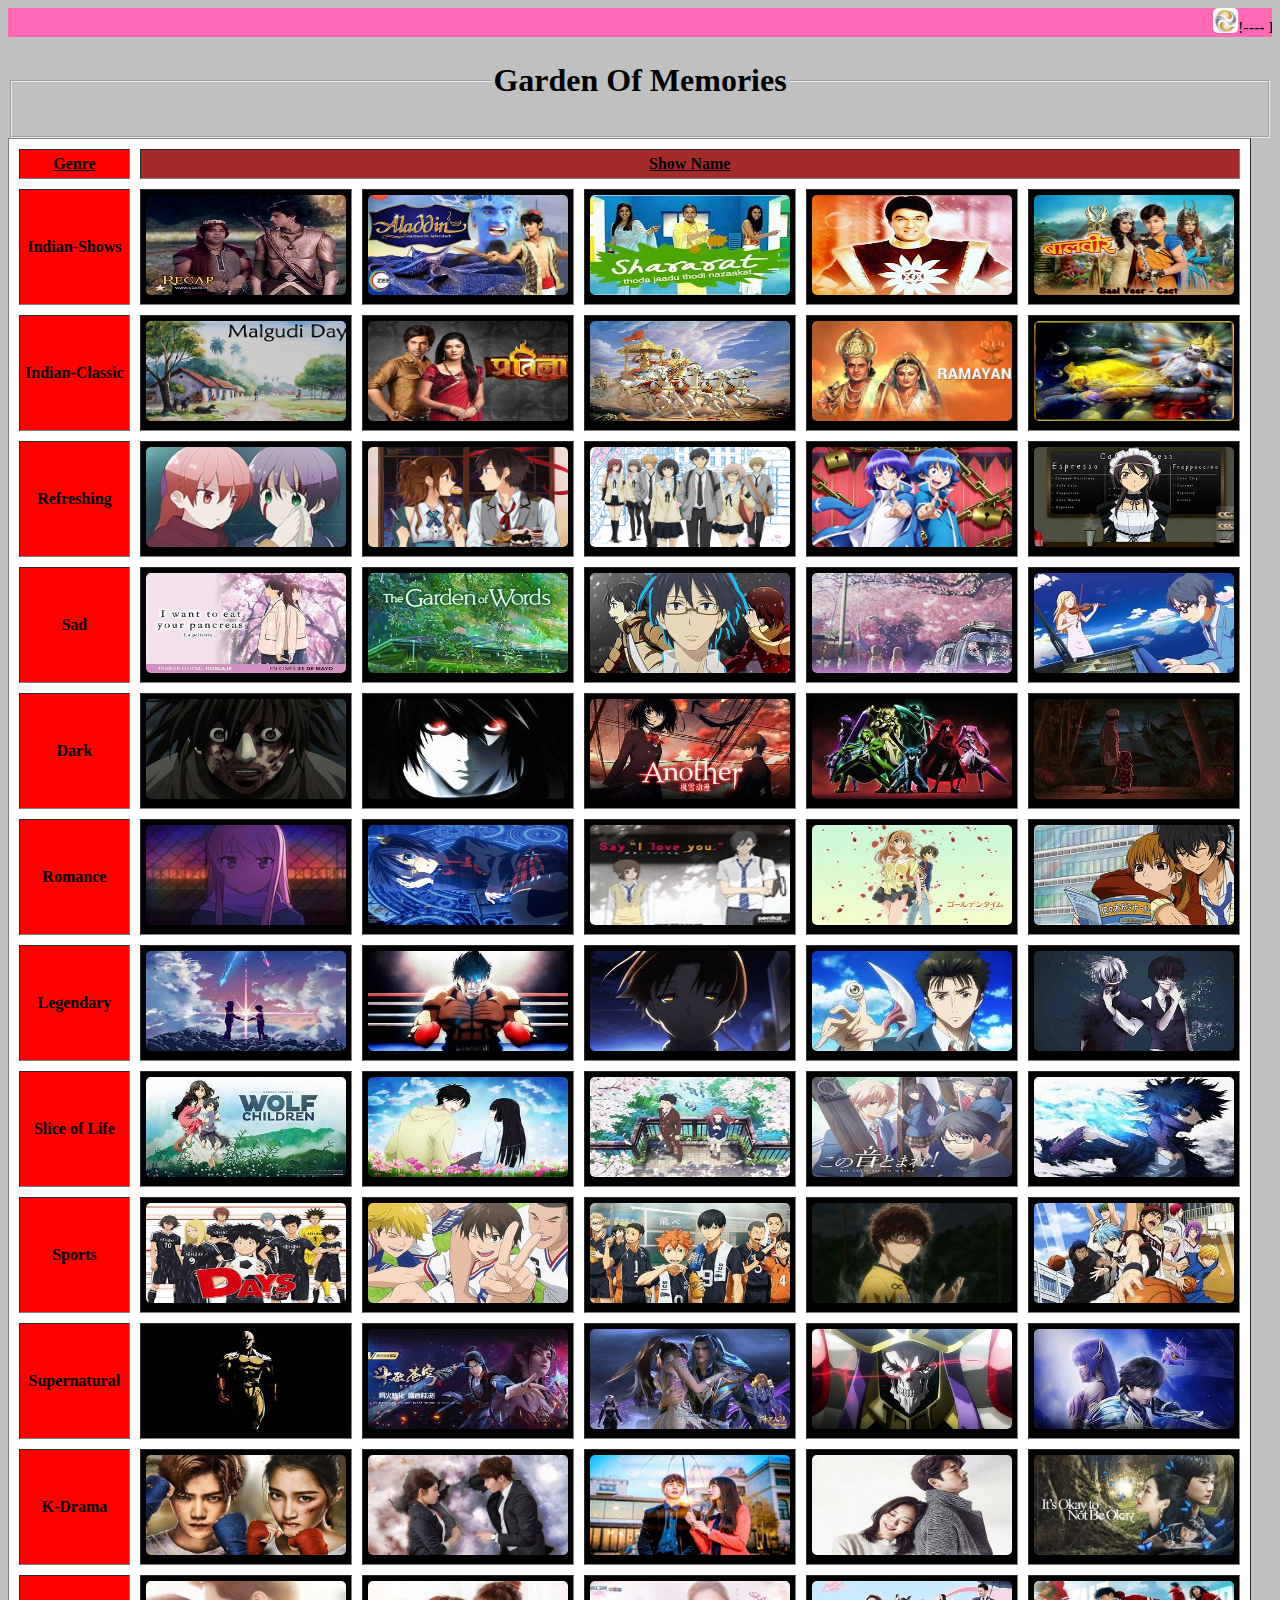
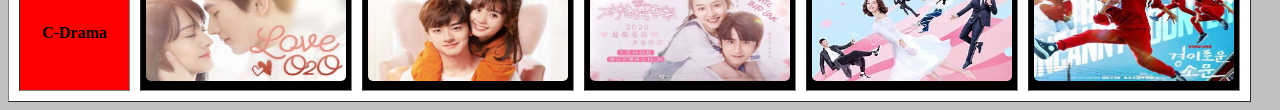
==== index.html @ 69258df2 "Update index.html" ====
<!DOCTYPE html>
<head>
<title>memories</title>
<style>
    body{
        min-height: 100vh;
        max-width: 100vw;
        overflow-x: hidden;

    }
    img
    {
        border-radius: 5px;
        filter:grayscale(0%);
        transition: .2s;
    }
    table img{
        z-index: 1;
    }
    td{
        overflow: hidden;
    } 
    table img:hover{
        filter:grayscale(100%);
        transform: scale(1.5) rotate(13deg);
        z-index: 10;
    }
</style>
</head>
<body bgcolor="silver">
    <marquee scrolldelay="40" bgcolor="hotpink" title="Notice"><img src="new.jfif" alt="New" height="25" width="25" style="filter: grayscale(0%);"><span>!----  Here is the momento of <strong>Anime</strong> I have watched during <strong>2020-2023.</strong>Best of all time for me having a <strong>strong</strong> story and <strong>animation</strong> which will keep you Refreshing----  </span></marquee>
<fieldset>
<legend align="center"><h1>Garden Of Memories</h1></legend>

</fieldset>
<table border="1" bgcolor="white" cellspacing="10" cellpadding="5">
    <tr >
        <th bgcolor="red"><u>Genre</u></th>
        <th colspan="5" bgcolor="brown"><u>Show Name</u></th>
    </tr>
    <tr>
        <th bgcolor="red">Indian-Shows</th>
        <td bgcolor="black" title="Hatim [2003]"><a href="https://www.dailymotion.com/video/x7tm5df?playlist=x6pnt6" target="_blank"><img src="Hatim.jfif" alt="Hatim [2003]" height="100" width="200"></a></td>
        <td bgcolor="black" title="Aladdin Jaanbaaz Ek,Jalwe Anek"><a href="https://www.youtube.com/playlist?list=PLVqBLRhC9UzEyReX55oVioMWEox7hxxCu" target="_blank"><img src="Aladdin.jfif" alt="Aladdin" height="100" width="200"></a></td>
        <td bgcolor="black" title="Shararat [2003]"><a href="https://www.youtube.com/playlist?list=PLAM7IOZnvD2Go1NcZqjVy2Rs4DPtIFJ2T" target="_blank"><img src="Shararat.jfif" alt="Shararat [2003]" height="100" width="200"></a></td>
        <td bgcolor="black" title="Shaktimaan [1997]"><a href="https://www.youtube.com/playlist?list=PLIzO5nGPxNIp4m_on7LshtoCPaiUmJYth" target="_blank"><img src="Shakti.jfif" alt="Shaktimaan [1997]" height="100" width="200"></a></td>
        <td bgcolor="black" title="Baal Veer"><a href="https://www.youtube.com/playlist?list=PLiRLfUI7snxE3lu5tiYwaN56NwUT5Mn6w" target="_blank"><img src="Boom Boom.jpg" alt="Baal Veer" height="100" width="200"></a></td>
    </tr>
    <tr>
        <th bgcolor="red">Indian-Classic</th>
        <td bgcolor="black" title="Malgudi Days [1986]"><a href="https://www.jiocinema.com/tv-shows/malgudi-days/3768121" target="_blank"><img src="Malgudi.jfif" alt="Malgudi Days [1986]" height="100" width="200"></a></td>
        <td bgcolor="black" title="Mann Kee Awaaz Pratigya [2009]"><a href="https://www.hotstar.com/in/shows/mann-kee-awaaz-pratigya/487/mann-kee-awaaz-pratigya/1000068386/watch?filters=content_type%3Depisode" target="_blank"><img src="Pratigya.jfif" alt="Mann Kee Awaaz Pratigya [2009]" height="100" width="200"></a></td>
        <td bgcolor="black" title="Mahabharat [1988]"><a href="https://www.youtube.com/playlist?list=PLa6CHPhFNfadNcnVZRXa6csHL5sFdkwmV" target="_blank"><img src="Bharat.jfif" alt="Mahabharat [1988]" height="100" width="200"></a></td>
        <td bgcolor="black" title="Ramayan [1987]"><a href="https://www.youtube.com/playlist?list=PL-nbe4FPvDBElyW0Iww5suxJqqmuGBgIH" target="_blank"><img src="Ramayan.jfif" alt="Ramayan [1987]" height="100" width="200"></a></td>
        <td bgcolor="black" title="Shri Krishna [1993]"><a href="https://www.youtube.com/playlist?list=PLFPJRCFRDARR9IkjkVi6O9ue5DjKiKtkI" target="_blank"><img src="Krishna.jfif" alt="Shri Krishna [1993]" height="100" width="200"></a></td>
    </tr>
    <tr>
        <th bgcolor="red">Refreshing </th>
        <td bgcolor="black" title="Tonikawa[Over the moon for You]"><a href="https://w1.zoro.se/anime-info/tonikaku-kawaii" target="_blank"><img src="Tonikawa.png" alt="Tonikawa" height="100" width="200"></a></td>
        <td bgcolor="black" title="Horimiya"><a href="https://w1.zoro.se/anime-info/horimiya" target="_blank"><img src="horimiya.jpg" alt="Horimiya" height="100" width="200"></a></td>
        <td bgcolor="black" title="Relife"><a href="https://w1.zoro.se/anime-info/relife" target="_blank"><img src="relife.jpg" alt="Relife" height="100" width="200"></a></td>
        <td bgcolor="black" title="Welcome to Demon school Iruma kun"><a href="https://w1.zoro.se/anime-info/mairimashita-iruma-kun" target="_blank"><img src="demonSchool.jpg" alt="Welcome to demon school Iruma kun" height="100" width="200"></a></td>
        <td bgcolor="black" title="Kaichou wa Maid-sama!"><a href="https://w1.zoro.se/anime-info/kaichou-wa-maid-sama" target="_blank"><img src="maidsama.jfif" alt="Kaichou wa Maid-sama!" height="100" width="200"></a></td>
    </tr>
    <tr>
        <th bgcolor="red">Sad </th>
        <td bgcolor="black" title="I want to eat your Pancreas"><a href="https://w1.zoro.se/anime-info/kimi-no-suizou-wo-tabetai-dub" target="_blank"><img src="pancreas.jfif" alt="I want to eat your Pancreas" height="100" width="200"></a></td>
        <td bgcolor="black" title="The Garden of Words"><a href="https://w1.zoro.se/anime-info/kotonoha-no-niwa-dub" target="_blank"><img src="garden.jfif" alt="The Garden of words" height="100" width="200"></a></td>
        <td bgcolor="black" title="Erased"><a href="https://w1.zoro.se/anime-info/boku-dake-ga-inai-machi-dub" target="_blank"><img src="erased.jfif" alt="Erased" height="100" width="200"></a></td>
        <td bgcolor="black" title="5 cm per Second"><a href="https://youtu.be/bUN93hEzJBY" target="_blank"><img src="second.jfif" alt="5 cm per second" height="100" width="200"></a></td>
        <td bgcolor="black" title="Your Lie in April"><a href="https://w1.zoro.se/anime-info/shigatsu-wa-kimi-no-uso" target="_blank"><img src="april.jfif" alt="Your lie in April" height="100" width="200"></a></td>
    </tr>
    <tr>
        <th bgcolor="red">Dark </th>
        <td bgcolor="black" title="Dororo"><a href="https://w1.zoro.se/anime-info/dororo" target="_blank"><img src="dororo.jfif" alt="Dororo" height="100" width="200"></a></td>
        <td bgcolor="black" title="Death note"><a href="https://w1.zoro.se/anime-info/death-note-dub" target="_blank"><img src="note.jfif" alt="Death note" height="100" width="200"></a></td>
        <td bgcolor="black" title="Another"><a href="https://w1.zoro.se/anime-info/another-anime" target="_blank"><img src="another.jfif" alt="Another" height="100" width="200"></a></td>
        <td bgcolor="black" title="Akame ga Kill"><a href="https://w1.zoro.se/anime-info/akame-ga-kill" target="_blank"><img src="kill.jfif" alt="Akame ga Kill" height="100" width="200"></a></td>
        <td bgcolor="black" title="Grave of the Fireflies"><a href="https://w1.zoro.se/anime-info/grave-of-the-fireflies" target="_blank"><img src="grave.jfif" alt="Grave of the Fireflies" height="100" width="200"></a></td>
    </tr>
    <tr>
        <th bgcolor="red">Romance </th>
        <td bgcolor="black" title="The Pet Girl of Sakurasau"><a href="https://w1.zoro.se/anime-info/sakurasou-no-pet-na-kanojo" target="_blank"><img src="pet.jfif" alt="The pet girl of Sakurasau" height="100" width="200"></a></td>
        <td bgcolor="black" title="Chunibyo"><a href="https://w1.zoro.se/anime-info/chuunibyou-demo-koi-ga-shitai" target="_blank"><img src="Chunibyo.jpg" alt="Chunibyo" height="100" width="200"></a></td>
        <td bgcolor="black" title="Say I Love You"><a href="https://w1.zoro.se/anime-info/sukitte-ii-na-yo" target="_blank"><img src="love.jfif" alt="Say I Love You" height="100" width="200"></a></td>
        <td bgcolor="black" title="Golden Time"><a href="https://w1.zoro.se/anime-info/golden-time" target="_blank"><img src="golden.jfif" alt="Golden Time" height="100" width="200"></a></td>
        <td bgcolor="black" title="My Little Monster"><a href="https://w1.zoro.se/anime-info/tonari-no-kaibutsu-kun" target="_blank"><img src="monster.jfif" alt="My Little Monster" height="100" width="200"></a></td>
    </tr>
    <tr>
        <th bgcolor="red">Legendary </th>
        <td bgcolor="black" title="Your Name"><a href="https://w1.zoro.se/anime-info/kimi-no-na-wa-dub" target="_blank"><img src="name.jfif" alt="Your Name" height="100" width="200"></a></td>
        <td bgcolor="black" title="Hajime no Ippo"><a href="https://w1.zoro.se/anime-info/hajime-no-ippo-" target="_blank"><img src="ippo.jfif" alt="Hajime no Ippo" height="100" width="200"></a></td>
        <td bgcolor="black" title="Classroom of the Elite"><a href="https://w1.zoro.se/anime-info/youkoso-jitsuryoku-shijou-shugi-no-kyoushitsu-e-tv-dub" target="_blank"><img src="elite.jfif" alt="Classroom of the elite" height="100" width="200"></a></td>
        <td bgcolor="black" title="Parasite"><a href="https://w1.zoro.se/anime-info/kiseijuu-sei-no-kakuritsu" target="_blank"><img src="paracite.jfif" alt="Parasite" height="100" width="200"></a></td>
        <td bgcolor="black" title="Tokyo Ghoul"><a href="https://w1.zoro.se/anime-info/tokyo-ghoul" target="_blank"><img src="tokyo.jfif" alt="Tokyo Ghoul" height="100" width="200"></a></td>
    </tr>
    <tr>
        <th bgcolor="red">Slice of Life </th>
        <td bgcolor="black" title="Wolf Children"><a href="https://w1.zoro.se/anime-info/ookami-kodomo-no-ame-to-yuki-dub" target="_blank"><img src="wolf.jfif" alt="Wolf Children" height="100" width="200"></a></td>
        <td bgcolor="black" title="Kime ni Todoke[From Me to You]"><a href="https://w1.zoro.se/anime-info/kimi-ni-todoke" target="_blank"><img src="from.jfif" alt="Kime ni Todoke[From Me to You]" height="100" width="200"></a></td>
        <td bgcolor="black" title="A Silent Voice"><a href="https://w1.zoro.se/anime-info/koe-no-katachi-dub" target="_blank"><img src="silent.jfif" alt="A Silent Voice" height="100" width="200"></a></td>
        <td bgcolor="black" title="KONO OTO TOMARE!"><a href="https://w1.zoro.se/anime-info/kono-oto-tomare" target="_blank"><img src="music.jfif" alt="KONO OTO TOMARE!" height="100" width="200"></a></td>
        <td bgcolor="black" title="My Hero Achedemiya"><a href="https://w1.zoro.se/anime-info/boku-no-hero-academia-dub" target="_blank"><img src="mha.jfif" alt="MHA" height="100" width="200"></a></td>
    </tr>
    <tr>
        <th bgcolor="red">Sports</th>
        <td bgcolor="black" title="Days[TV]"><a href="https://w1.zoro.se/anime-watch/days-tv/episode-1.html" target="_blank"><img src="days.jfif" alt="Days[TV]" height="100" width="200"></a></td>
        <td bgcolor="black" title="The Knight in the Area"><a href="https://w1.zoro.se/anime-info/area-no-kishi" target="_blank"><img src="knight.jfif" alt="The Knight in the Area" height="100" width="200"></a></td>
        <td bgcolor="black" title="Haikyuu!"><a href="https://w1.zoro.se/anime-info/haikyuu-dub" target="_blank"><img src="Haikyuu!.jfif" alt="Haikyuu!" height="100" width="200"></a></td>
        <td bgcolor="black" title="Aoashi"><a href="https://w1.zoro.se/anime-info/ao-ashi-dub" target="_blank"><img src="Aoashi.jfif" alt="Aoashi" height="100" width="200"></a></td>
        <td bgcolor="black" title="Kuroko No Basket"><a href="https://w1.zoro.se/anime-info/kuroko-no-baske" target="_blank"><img src="Kuroko.jfif" alt="Kuroko no basket" height="100" width="200"></a></td>
    </tr>
    <tr>
        <th bgcolor="red">Supernatural</th>
        <td bgcolor="black" title="One Punch Man"><a href="https://w1.zoro.se/anime-info/one-punch-man" target="_blank"><img src="one.jfif" alt="One Punch man" height="100" width="200"></a></td>
        <td bgcolor="black" title="Battle Through The Heavens"><a href="https://w1.zoro.se/anime-info/one-punch-man" target="_blank"><img src="heaven.jfif" alt="Battle through the heavens" height="100" width="200"></a></td>
        <td bgcolor="black" title="Soul Land"><a href="https://w1.zoro.se/anime-info/douluo-dalu-soul-land" target="_blank"><img src="soul.jfif" alt="Soul Land" height="100" width="200"></a></td>
        <td bgcolor="black" title="Overlord"><a href="https://w1.zoro.se/anime-info/overlord" target="_blank"><img src="lord.jfif" alt="Overlord" height="100" width="200"></a></td>
        <td bgcolor="black" title="Throne Of The Seal"><a href="https://w1.zoro.se/anime-info/shen-yin-wangzuo" target="_blank"><img src="throne.jfif" alt="Throne of the Seal" height="100" width="200"></a></td>
    </tr>
    <tr>
        <th bgcolor="red">K-Drama</th>
        <td bgcolor="black" title="Sweet Combat"><a href="https://dramacool.tube/detail/sweet-combat" target="_blank"><img src="Scombat.jfif" alt="Sweet Combat" height="100" width="200"></a></td>
        <td bgcolor="black" title="Pinocchio"><a href="https://dramacool.tube/detail/pinocchio" target="_blank"><img src="Pinocchio.jfif" alt="Pinocchio" height="100" width="200"></a></td>
        <td bgcolor="black" title="I am not a Robot"><a href="https://dramacool.tube/detail/im-not-a-robot" target="_blank"><img src="Robot.jfif" alt="I am not a Robot" height="100" width="200"></a></td>
        <td bgcolor="black" title="Goblin"><a href="https://dramacool.tube/detail/goblin" target="_blank"><img src="Goblin.jfif" alt="Goblin" height="100" width="200"></a></td>
        <td bgcolor="black" title="Its Okay to not be Okay"><a href="https://dramacool.tube/detail/psycho-but-it-s-okay" target="_blank"><img src="Okay.jfif" alt="Its Okay to not be Okay" height="100" width="200"></a></td>
    </tr>
    <tr>
        <th bgcolor="red">C-Drama</th>
        <td bgcolor="black" title="Love O2O"><a href="https://dramacool.tube/detail/love-o2o" target="_blank"><img src="love O2O.jfif" alt="Love O2O" height="100" width="200"></a></td>
        <td bgcolor="black" title="Put Your Head On My Shoulder"><a href="https://dramacool.tube/detail/put-your-head-on-my-shoulder" target="_blank"><img src="Shoulder.jfif" alt="Put Your Head On My Shoulder" height="100" width="200"></a></td>
        <td bgcolor="black" title="Skate Into Love"><a href="https://dramacool.tube/detail/skate-into-love" target="_blank"><img src="Skate.jfif" alt="Skate Into Love" height="100" width="200"></a></td>
        <td bgcolor="black" title="My Girlfriend Is An Alien"><a href="https://dramacool.tube/detail/my-girlfriend-is-an-alien" target="_blank"><img src="Alien.jfif" alt="My Girlfriend Is An Alien" height="100" width="200"></a></td>
        <td bgcolor="black" title="The Uncanny Counter (2020)"><a href="https://dramacool.tube/detail/extraordinary-rumor-2020" target="_blank"><img src="Girl.jfif" alt="The Uncanny Counter (2020)" height="100" width="200"></a></td>
    </tr>
</table>
</body>
</html>
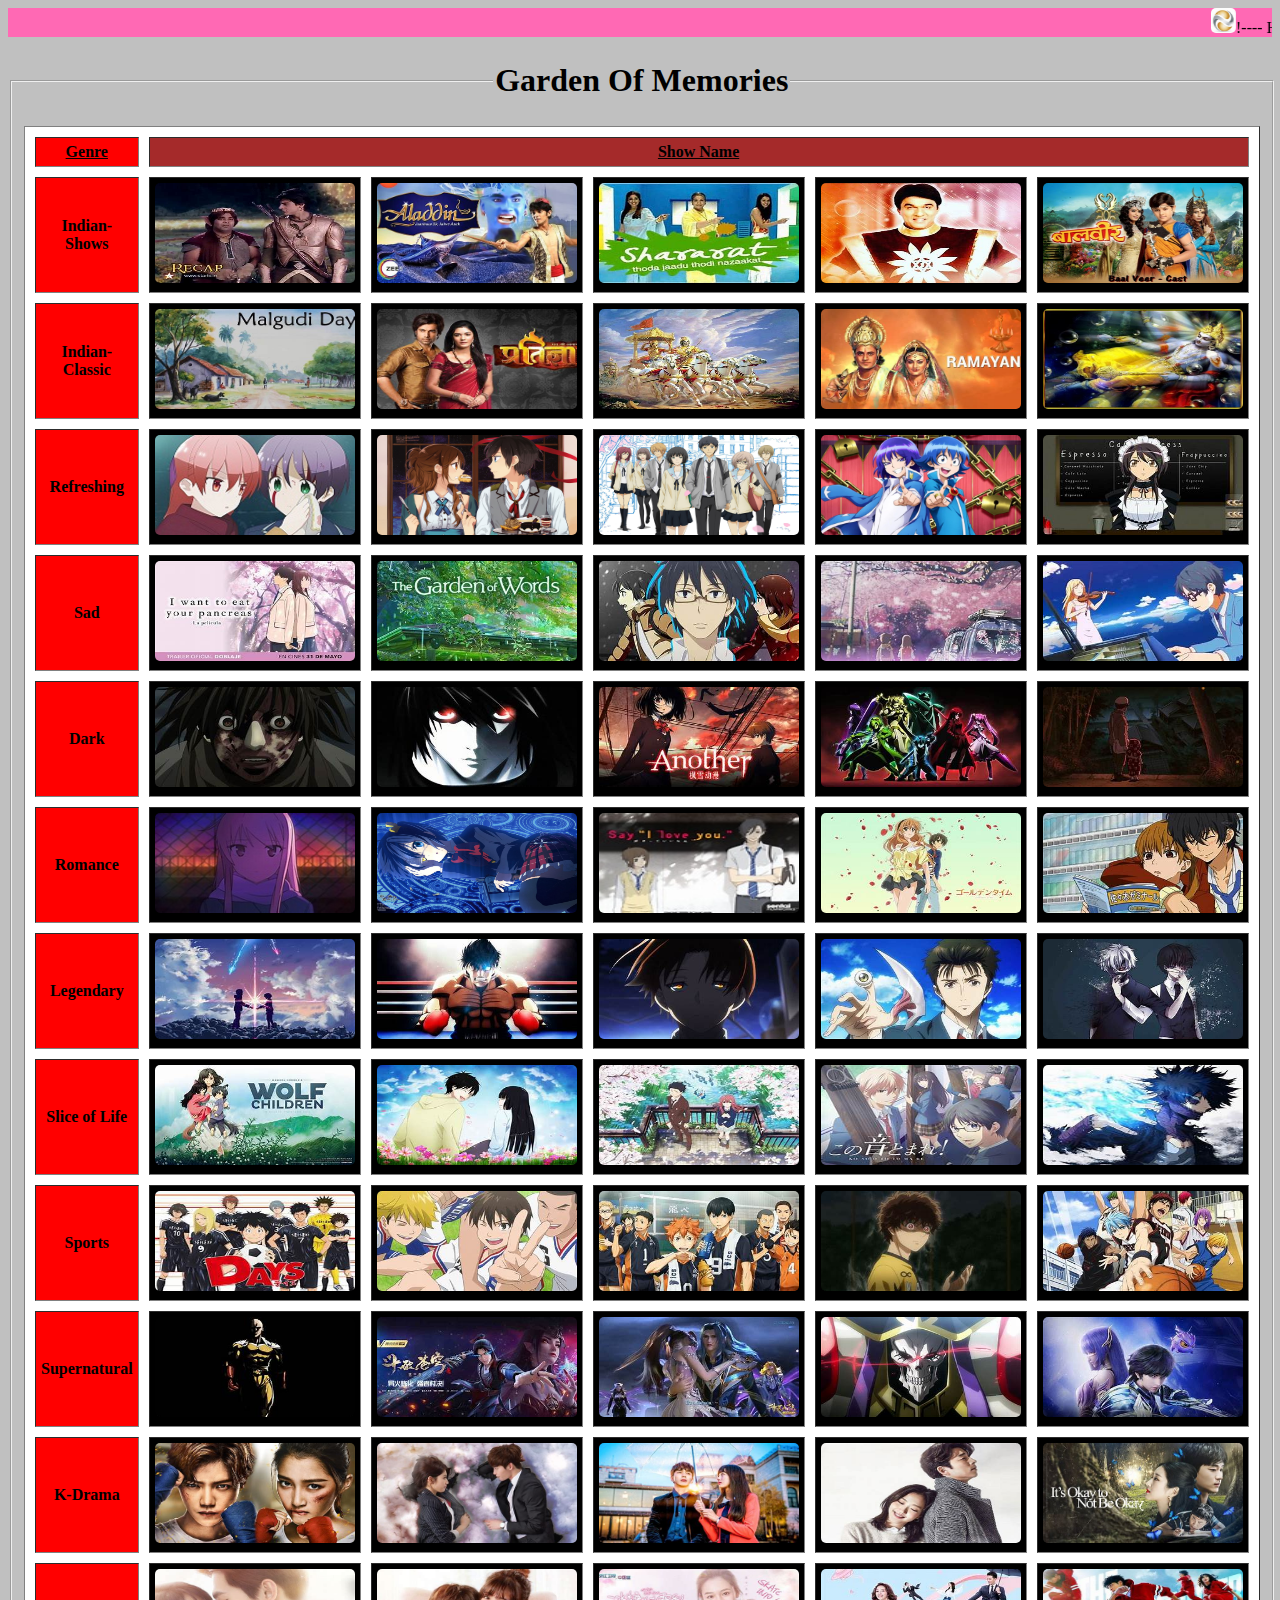
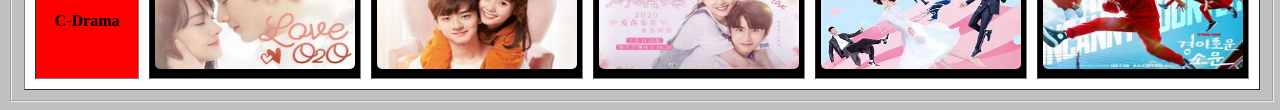
==== commit b405082e: "Update index.html" ====
--- a/index.html
+++ b/index.html
@@ -32,7 +32,7 @@
 <fieldset>
 <legend align="center"><h1>Garden Of Memories</h1></legend>
 
-</fieldset>
+
 <table border="1" bgcolor="white" cellspacing="10" cellpadding="5">
     <tr >
         <th bgcolor="red"><u>Genre</u></th>
@@ -135,5 +135,6 @@
         <td bgcolor="black" title="The Uncanny Counter (2020)"><a href="https://dramacool.tube/detail/extraordinary-rumor-2020" target="_blank"><img src="Girl.jfif" alt="The Uncanny Counter (2020)" height="100" width="200"></a></td>
     </tr>
 </table>
+</fieldset>
 </body>
 </html>
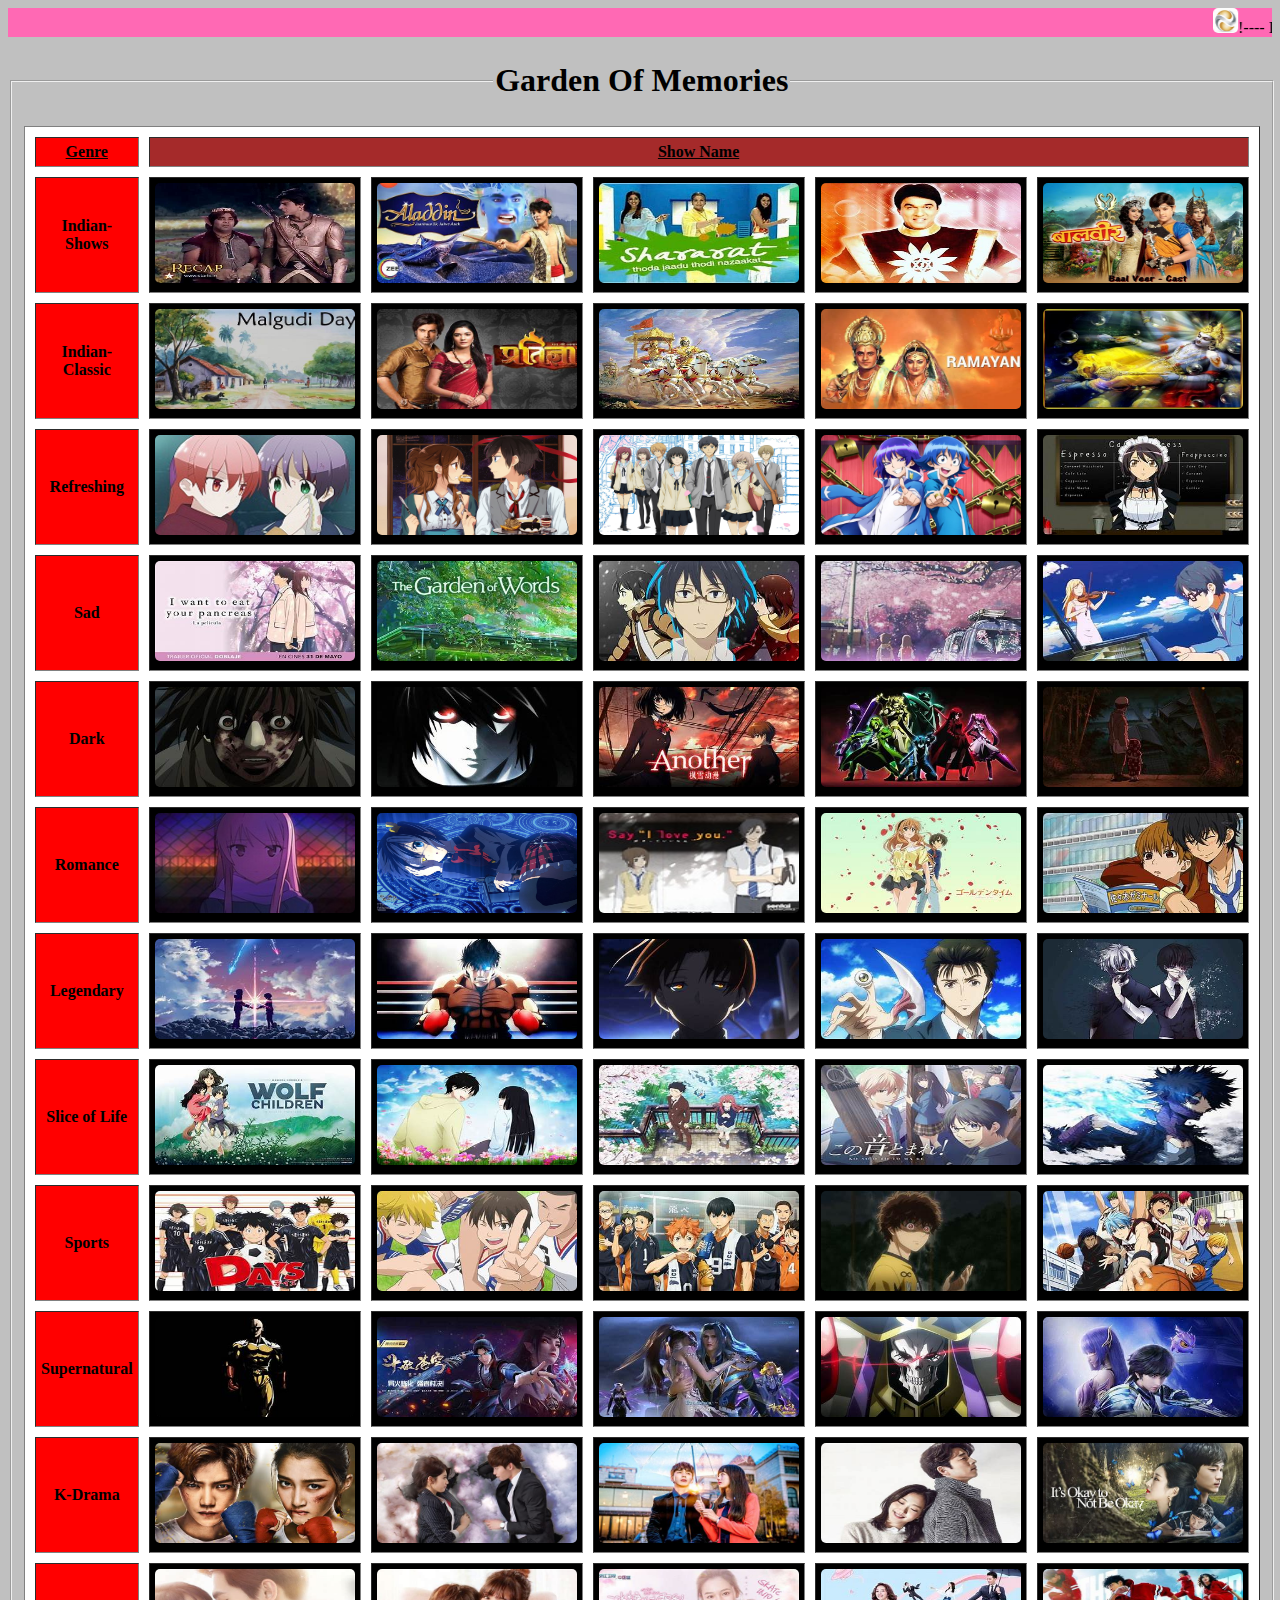
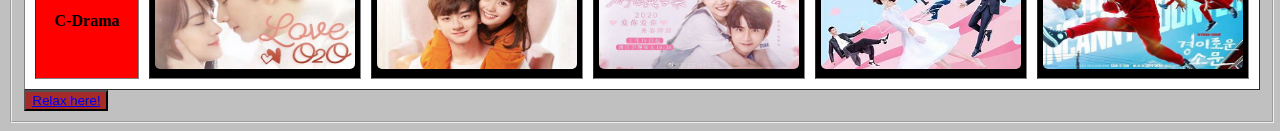
==== commit 153072cf: "Update index.html" ====
--- a/index.html
+++ b/index.html
@@ -2,6 +2,11 @@
 <head>
 <title>memories</title>
 <style>
+    #Az{
+        text-decoration: none;
+        color: red;
+        background-color: brown;
+    }
     body{
         min-height: 100vh;
         max-width: 100vw;
@@ -135,6 +140,7 @@
         <td bgcolor="black" title="The Uncanny Counter (2020)"><a href="https://dramacool.tube/detail/extraordinary-rumor-2020" target="_blank"><img src="Girl.jfif" alt="The Uncanny Counter (2020)" height="100" width="200"></a></td>
     </tr>
 </table>
+<button id="Az"><a href="relax.html">Relax here!</a></button>
 </fieldset>
 </body>
 </html>
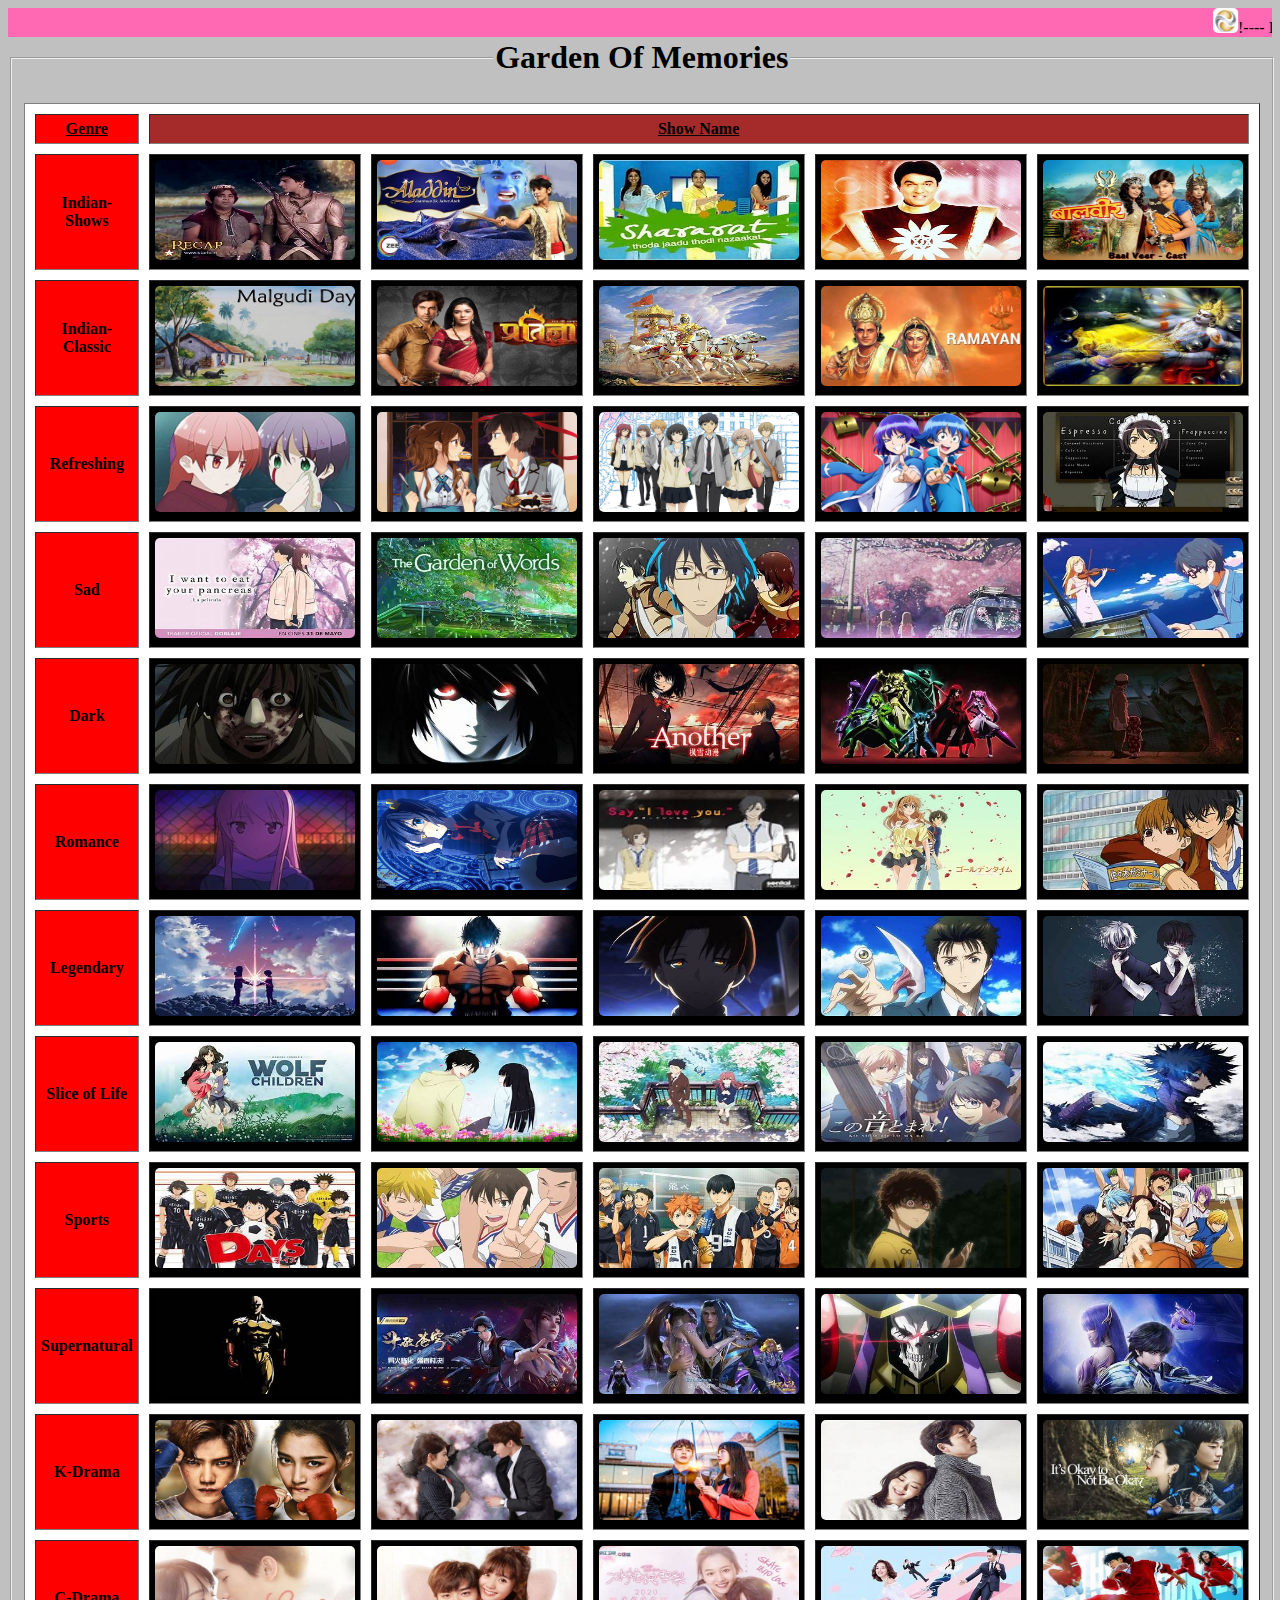
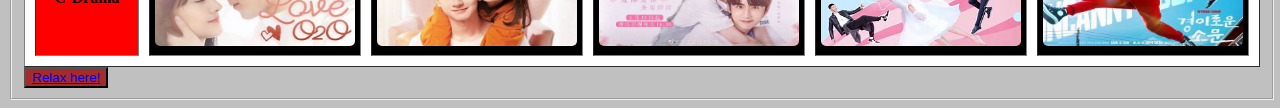
==== commit 5559dfcb: "Update index.html" ====
--- a/index.html
+++ b/index.html
@@ -2,6 +2,11 @@
 <head>
 <title>memories</title>
 <style>
+    #q1{
+        display:flix;
+        height:10px;
+        width:100%;
+    }
     #Az{
         text-decoration: none;
         color: red;
@@ -33,7 +38,8 @@
 </style>
 </head>
 <body bgcolor="silver">
-    <marquee scrolldelay="40" bgcolor="hotpink" title="Notice"><img src="new.jfif" alt="New" height="25" width="25" style="filter: grayscale(0%);"><span>!----  Here is the momento of <strong>Anime</strong> I have watched during <strong>2020-2023.</strong>Best of all time for me having a <strong>strong</strong> story and <strong>animation</strong> which will keep you Refreshing----  </span></marquee>
+    <div id="q1"> <marquee scrolldelay="40" bgcolor="hotpink" title="Notice"><img src="new.jfif" alt="New" height="25" width="25" style="filter: grayscale(0%);"><span>!----  Here is the momento of <strong>Anime</strong> I have watched during <strong>2020-2023.</strong>Best of all time for me having a <strong>strong</strong> story and <strong>animation</strong> which will keep you Refreshing----  </span></marquee>
+    </div>
 <fieldset>
 <legend align="center"><h1>Garden Of Memories</h1></legend>
 
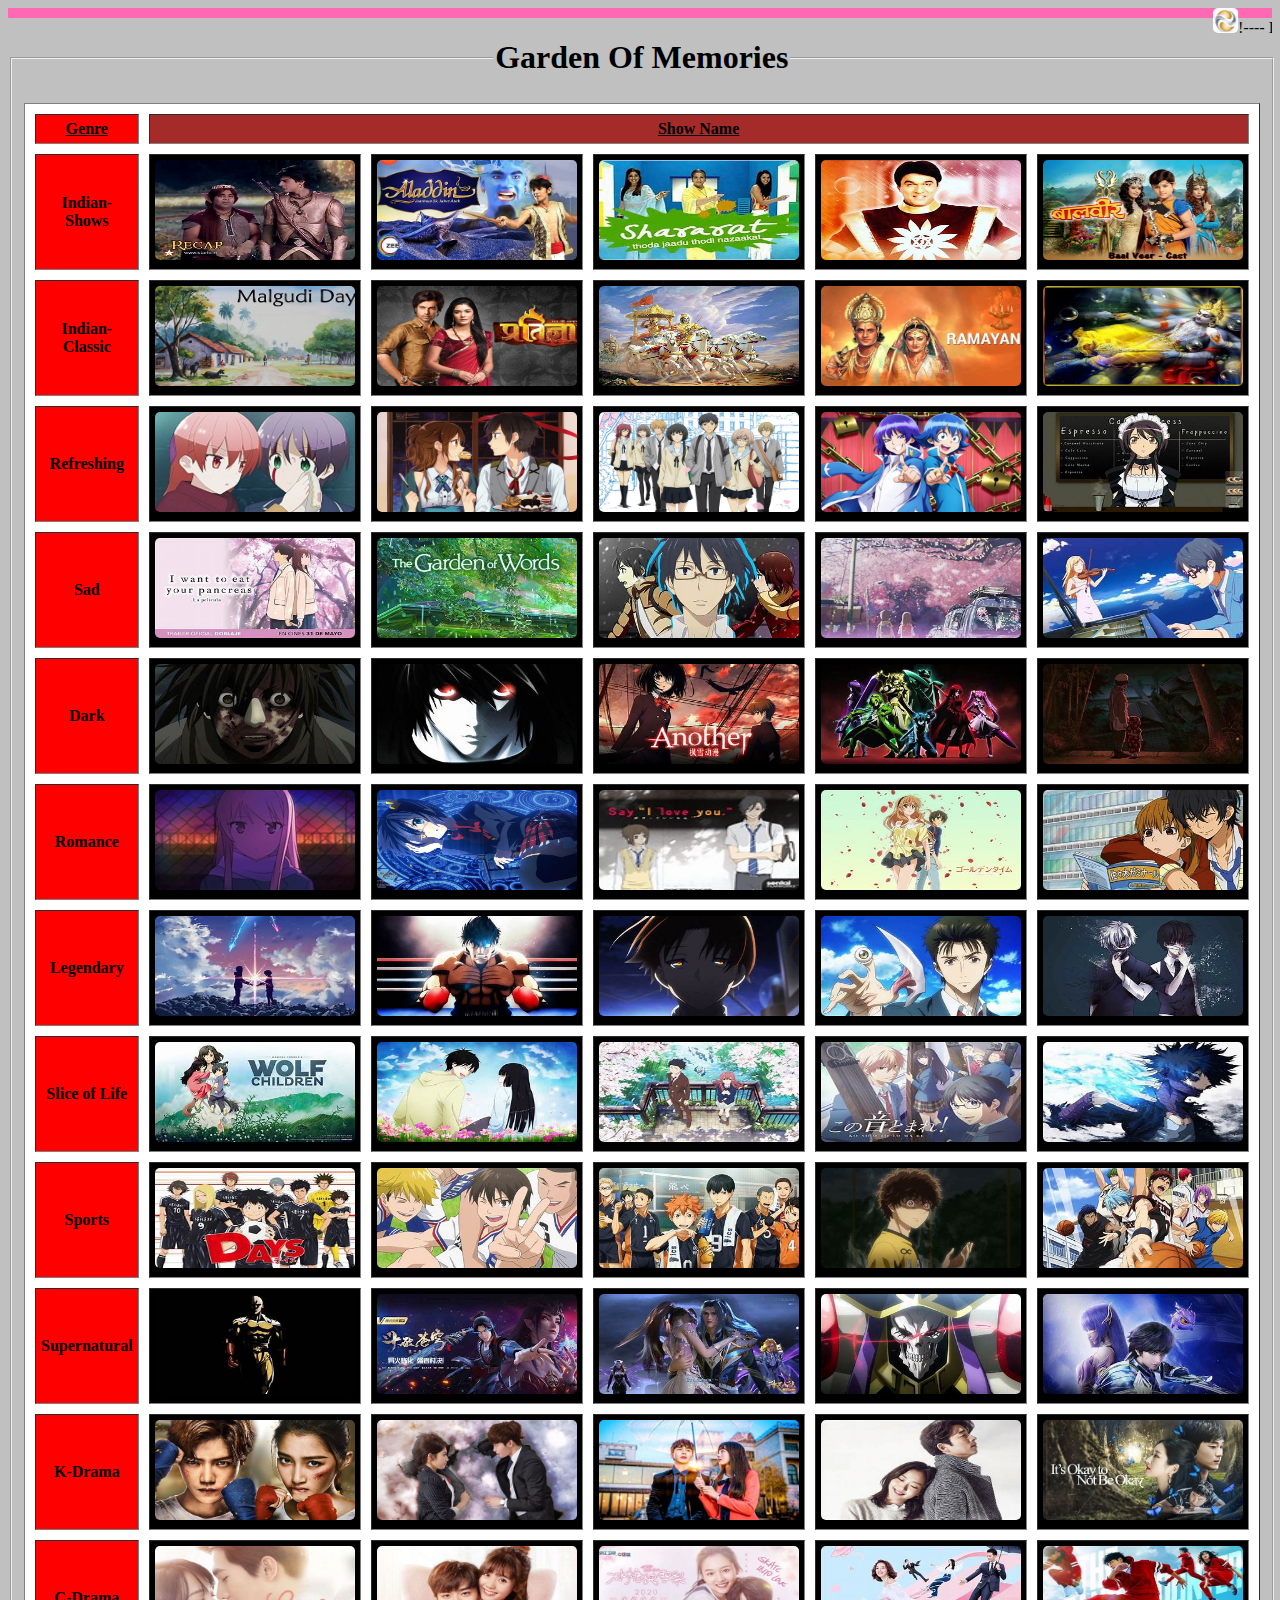
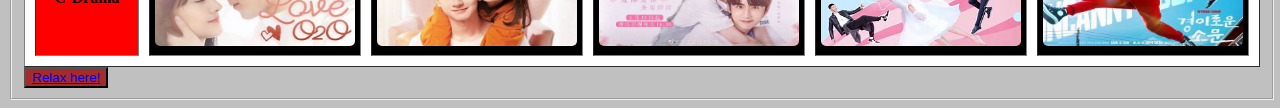
==== commit f14bf32c: "Update index.html" ====
--- a/index.html
+++ b/index.html
@@ -6,6 +6,7 @@
         display:flix;
         height:10px;
         width:100%;
+        background-color:hotpink;
     }
     #Az{
         text-decoration: none;
@@ -38,7 +39,7 @@
 </style>
 </head>
 <body bgcolor="silver">
-    <div id="q1"> <marquee scrolldelay="40" bgcolor="hotpink" title="Notice"><img src="new.jfif" alt="New" height="25" width="25" style="filter: grayscale(0%);"><span>!----  Here is the momento of <strong>Anime</strong> I have watched during <strong>2020-2023.</strong>Best of all time for me having a <strong>strong</strong> story and <strong>animation</strong> which will keep you Refreshing----  </span></marquee>
+    <div id="q1"> <marquee scrolldelay="40" title="Notice"><img src="new.jfif" alt="New" height="25" width="25" style="filter: grayscale(0%);"><span>!----  Here is the momento of <strong>Anime</strong> I have watched during <strong>2020-2023.</strong>Best of all time for me having a <strong>strong</strong> story and <strong>animation</strong> which will keep you Refreshing----  </span></marquee>
     </div>
 <fieldset>
 <legend align="center"><h1>Garden Of Memories</h1></legend>
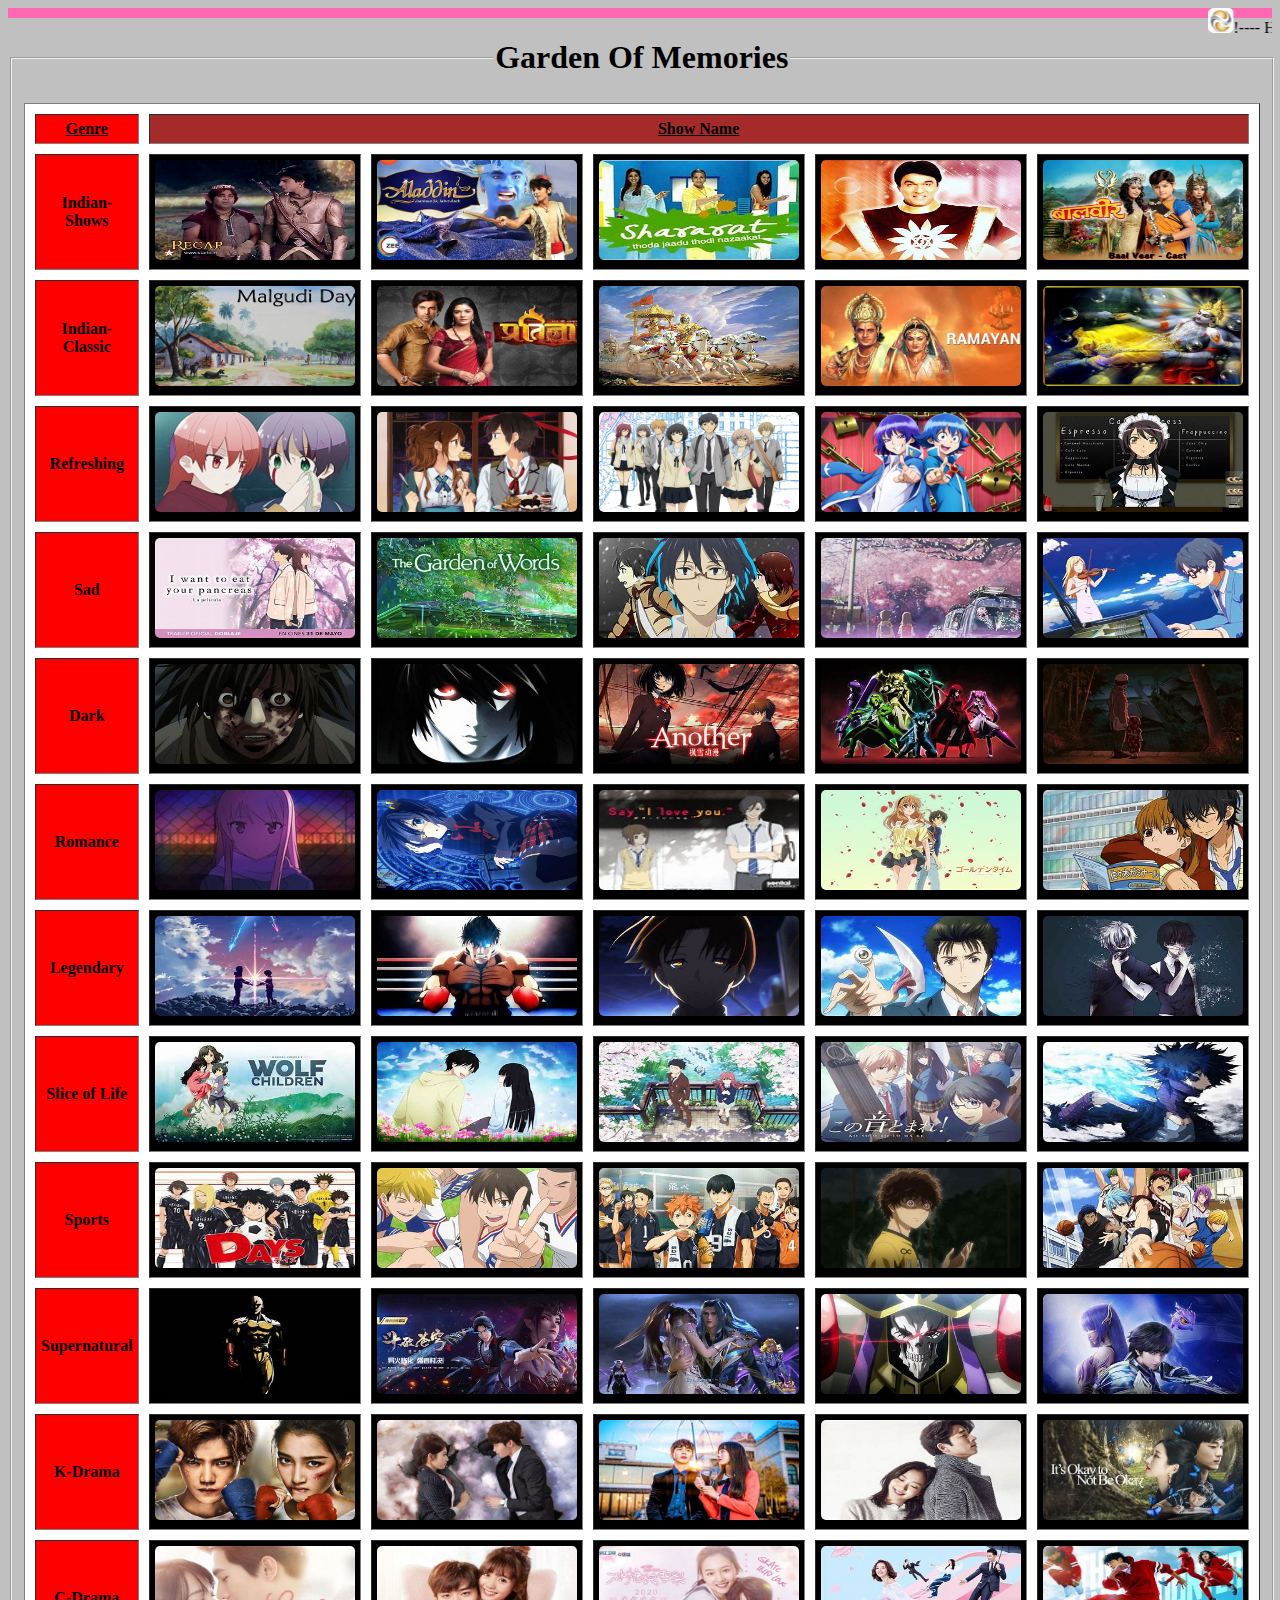
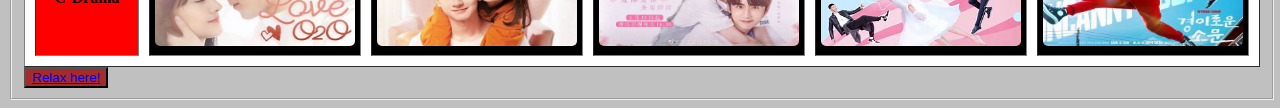
==== commit bc8edb4e: "Update index.html" ====
--- a/index.html
+++ b/index.html
@@ -39,7 +39,7 @@
 </style>
 </head>
 <body bgcolor="silver">
-    <div id="q1"> <marquee scrolldelay="40" title="Notice"><img src="new.jfif" alt="New" height="25" width="25" style="filter: grayscale(0%);"><span>!----  Here is the momento of <strong>Anime</strong> I have watched during <strong>2020-2023.</strong>Best of all time for me having a <strong>strong</strong> story and <strong>animation</strong> which will keep you Refreshing----  </span></marquee>
+    <div id="q1"> <marquee scrolldelay="40" title="Notice"><img src="new.jfif" alt="New" height="25" width="25"><span>!----  Here is the momento of <strong>Anime</strong> I have watched during <strong>2020-2023.</strong>Best of all time for me having a <strong>strong</strong> story and <strong>animation</strong> which will keep you Refreshing----  </span></marquee>
     </div>
 <fieldset>
 <legend align="center"><h1>Garden Of Memories</h1></legend>
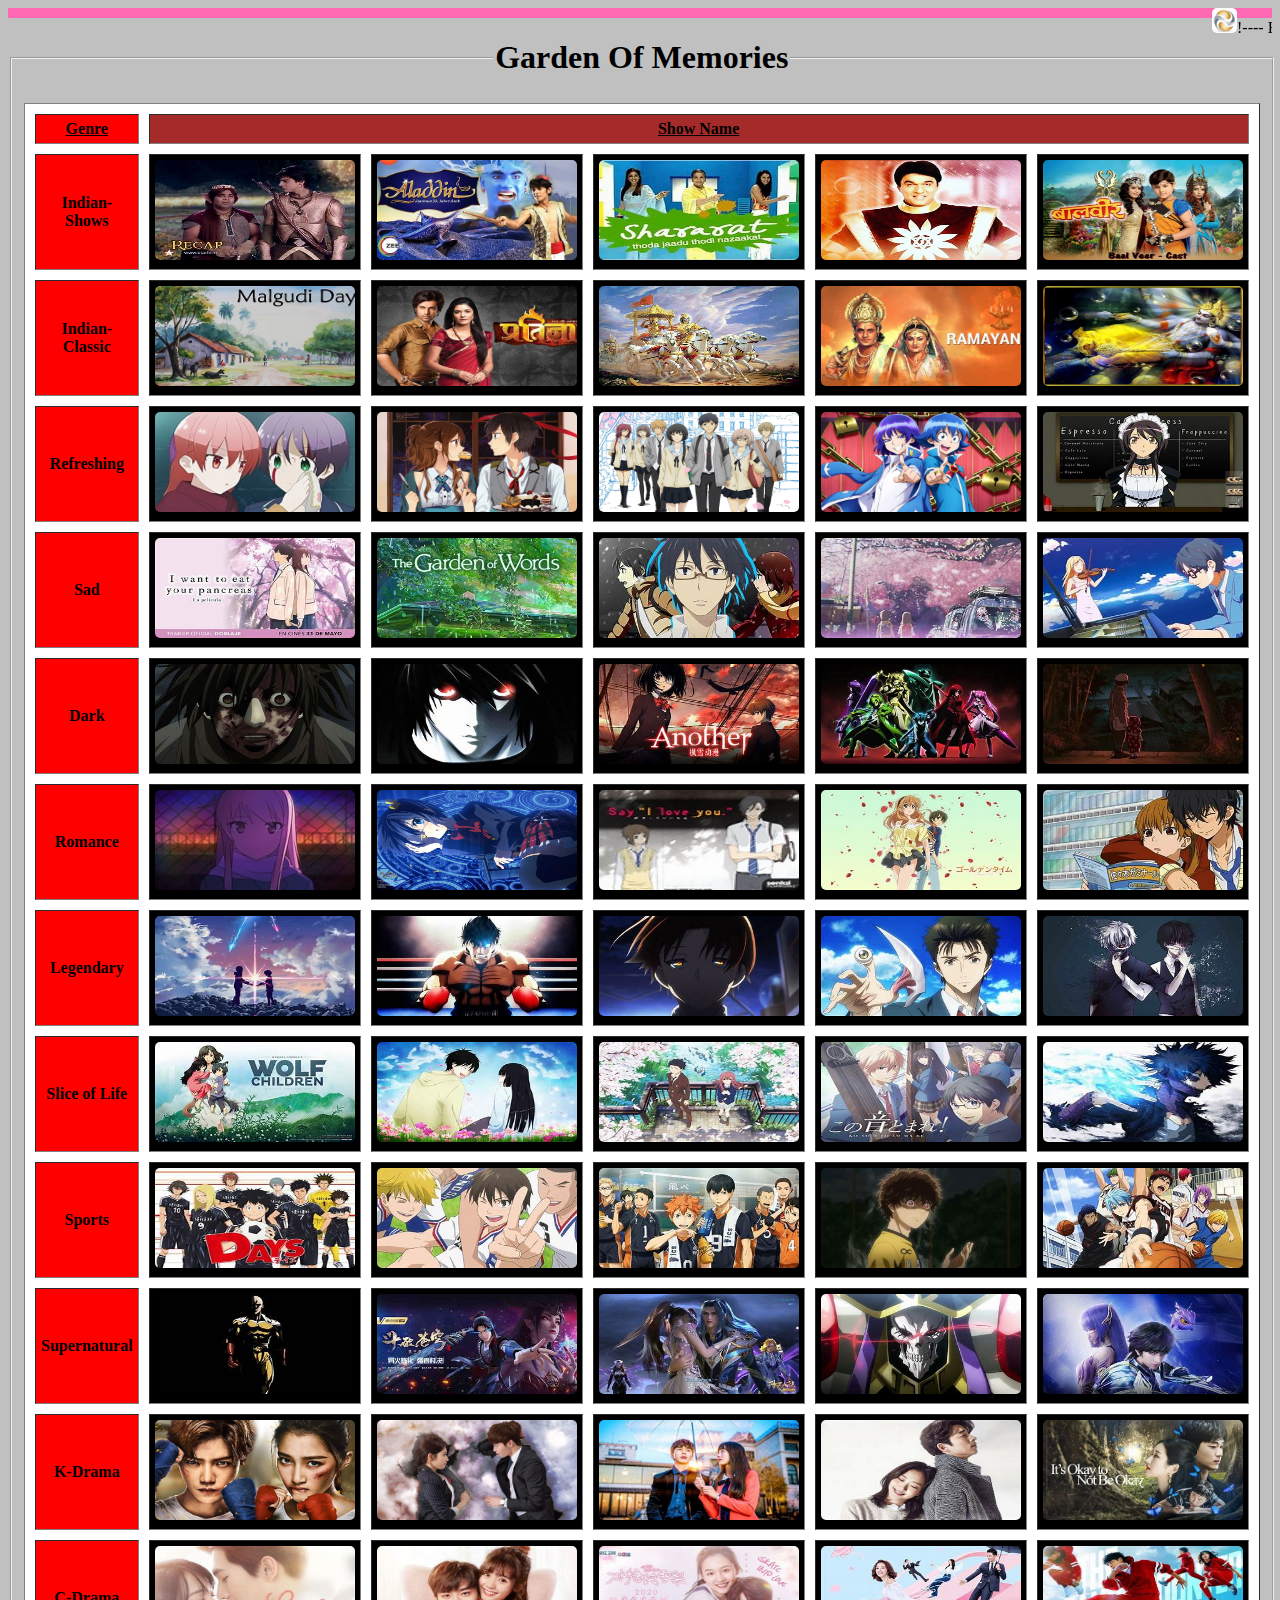
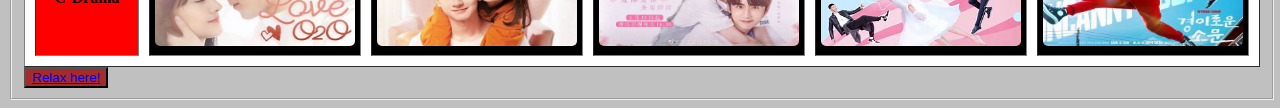
==== commit ca513d02: "Update index.html" ====
--- a/index.html
+++ b/index.html
@@ -5,7 +5,7 @@
     #q1{
         display:flix;
         height:10px;
-        width:100%;
+        width:100vp;
         background-color:hotpink;
     }
     #Az{
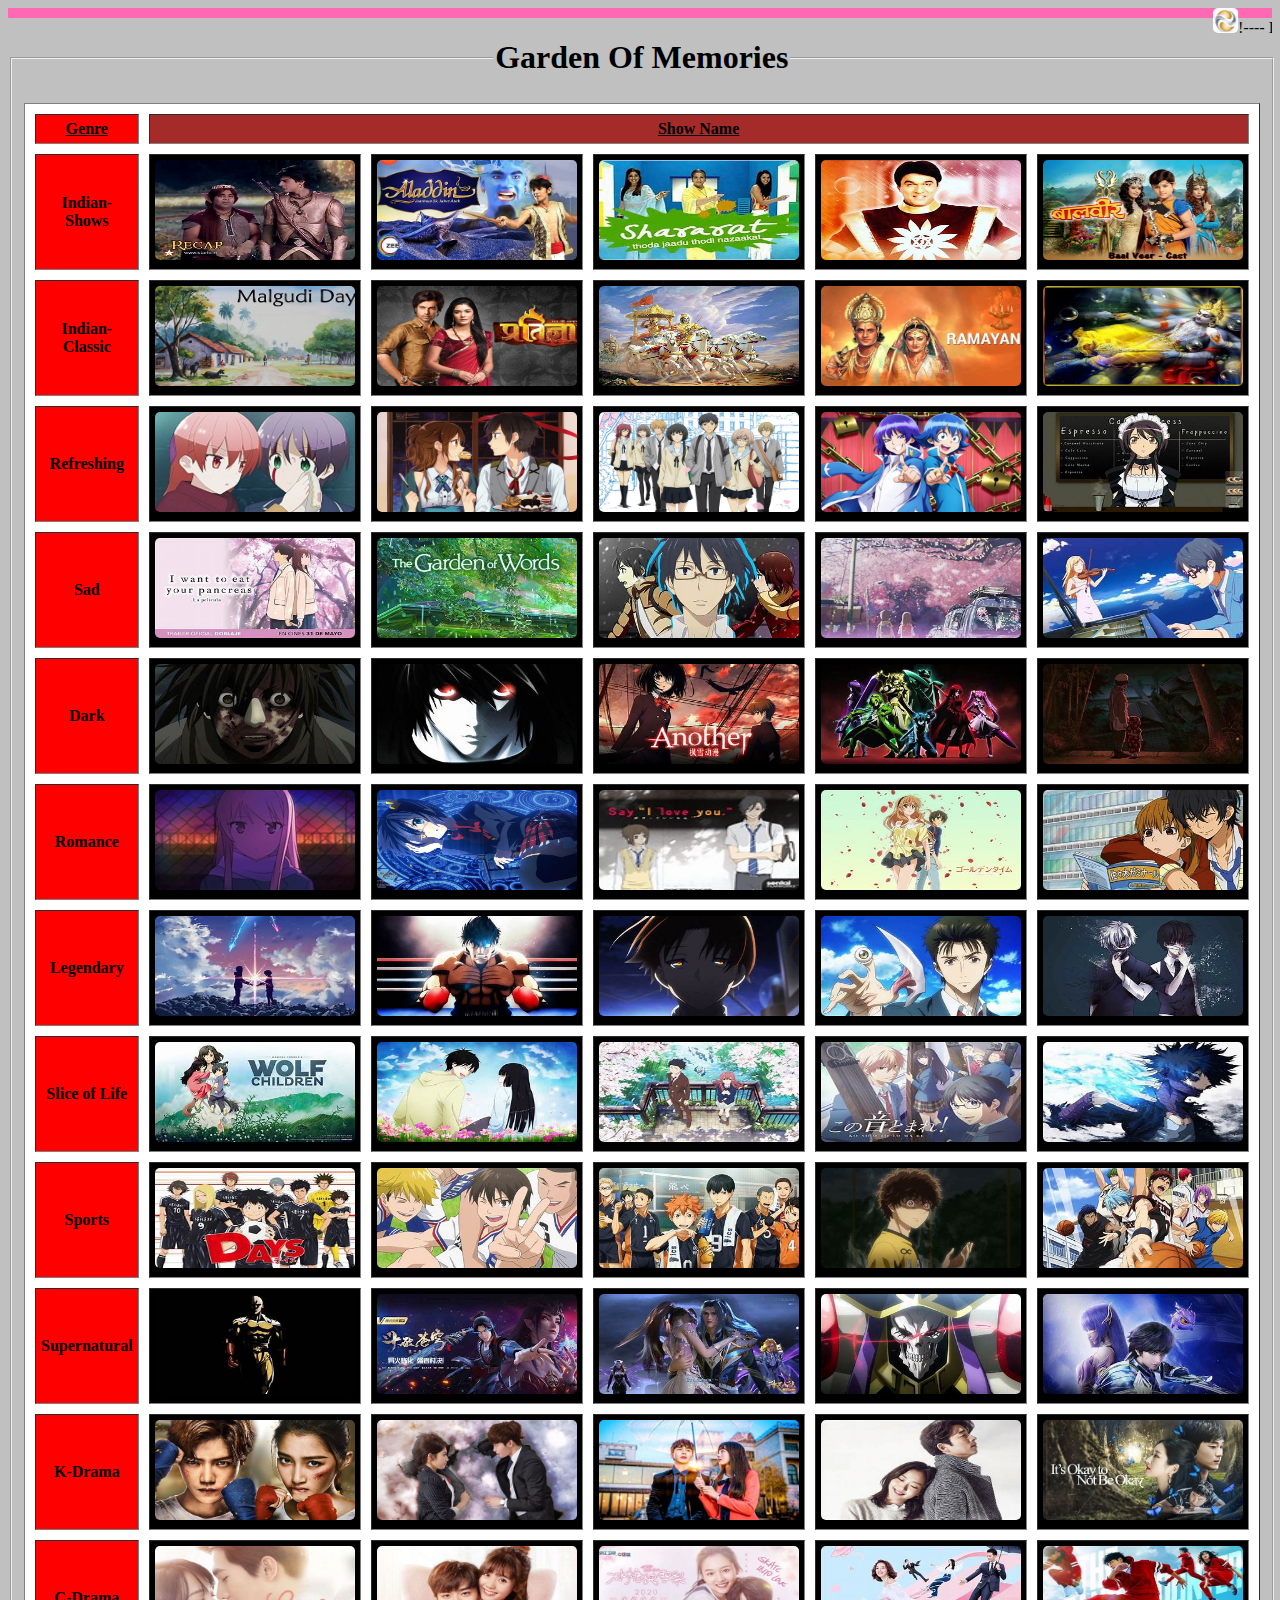
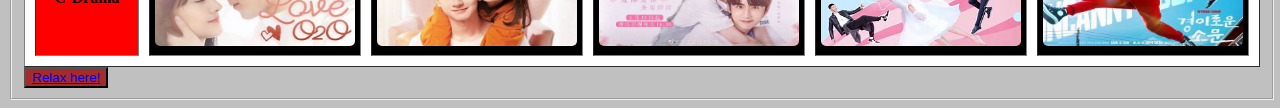
==== commit 6c2bc7e9: "Update index.html" ====
--- a/index.html
+++ b/index.html
@@ -147,7 +147,7 @@
         <td bgcolor="black" title="The Uncanny Counter (2020)"><a href="https://dramacool.tube/detail/extraordinary-rumor-2020" target="_blank"><img src="Girl.jfif" alt="The Uncanny Counter (2020)" height="100" width="200"></a></td>
     </tr>
 </table>
-<button id="Az"><a href="relax.html">Relax here!</a></button>
+<button id="Az"><a href="relax.html" target="_blank">Relax here!</a></button>
 </fieldset>
 </body>
 </html>
